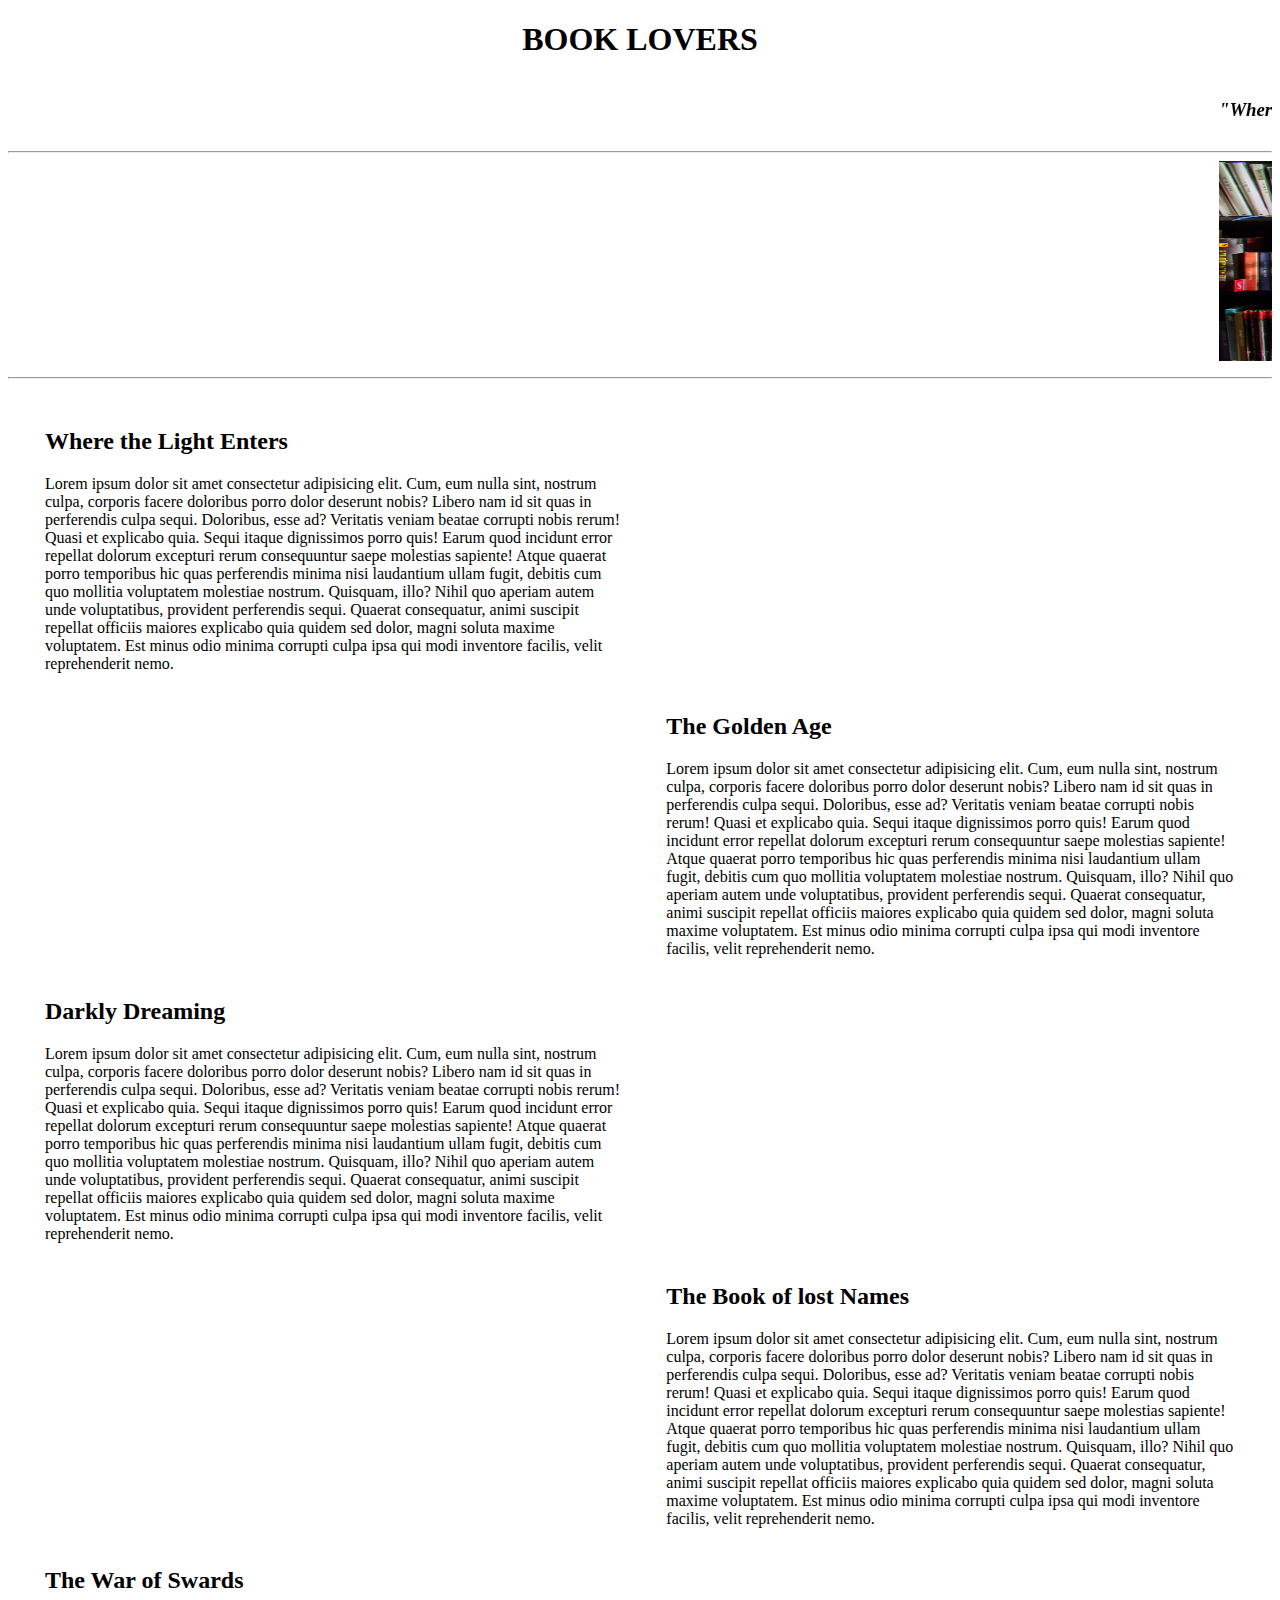
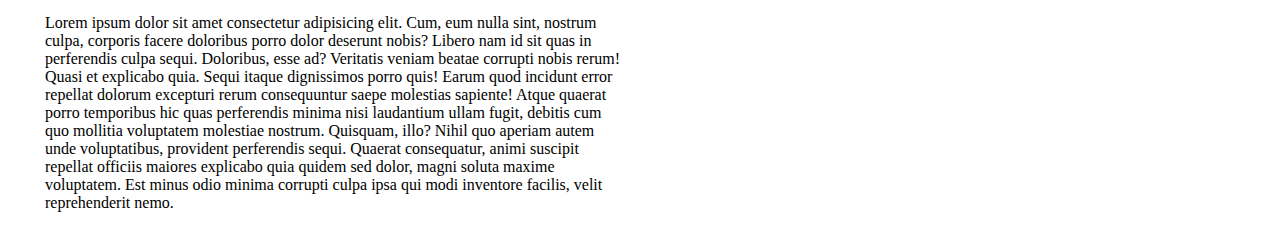
==== index.html @ 7927f20c "again changed" ====
<!DOCTYPE html>
<html lang="en">
<head>
  <meta charset="UTF-8">
  <meta name="viewport" content="width=device-width, initial-scale=1.0">
  <title>My Web</title>
</head>
<body>
  <center><h1> BOOK LOVERS </h1></center>
  <marquee><h3><i>"Where you find your beloved books.." </i></h3></marquee>
<hr>

    <marquee><img src="img/book1.jpg" width="100%" height="200"><img src="img/book1.jpg" width="100%" height="200"><img src="img/book1.jpg" width="100%" height="200"><img src="img/book1.jpg" width="100%" height="200"><img src="img/book1.jpg" width="100%" height="200"><img src="img/book1.jpg" width="100%" height="200"><img src="img/book1.jpg" width="100%" height="200"><img src="img/book1.jpg" width="100%" height="200"><img src="img/book1.jpg" width="100%" height="200"><img src="img/book1.jpg" width="100%" height="200"><img src="img/book1.jpg" width="100%" height="200"></marquee>


<hr>
<table border="0" >
  <br>
  <tr>
    <td width="30"></td>
      <td>
        <h2>Where the Light Enters </h2>
        
        <p>Lorem ipsum dolor sit amet consectetur adipisicing elit. Cum, eum nulla sint, nostrum culpa, corporis facere doloribus porro dolor deserunt nobis? Libero nam id sit quas in perferendis culpa sequi.
      Doloribus, esse ad? Veritatis veniam beatae corrupti nobis rerum! Quasi et explicabo quia. Sequi itaque dignissimos porro quis! Earum quod incidunt error repellat dolorum excepturi rerum consequuntur saepe molestias sapiente!
      Atque quaerat porro temporibus hic quas perferendis minima nisi laudantium ullam fugit, debitis cum quo mollitia voluptatem molestiae nostrum. Quisquam, illo? Nihil quo aperiam autem unde voluptatibus, provident perferendis sequi.
      Quaerat consequatur, animi suscipit repellat officiis maiores explicabo quia quidem sed dolor, magni soluta maxime voluptatem. Est minus odio minima corrupti culpa ipsa qui modi inventore facilis, velit reprehenderit nemo.</p></td>
      <td width="30"></td>
      <td><img src="https://th.bing.com/th/id/OIP.CFcr77um4CHi5D2z-M87ygHaLL?w=186&h=282&c=7&r=0&o=5&dpr=1.5&pid=1.7" alt="" width="200"></td>
      <td width="30"></td>
 </tr>
 <tr>
  <td width="30"></td>
  <td><p>&nbsp;&nbsp;&nbsp;&nbsp;&nbsp;&nbsp;</p><img src="https://th.bing.com/th/id/OIP.z_Hk9NyL6soOD8-HwvvBqQHaJv?w=186&h=245&c=7&r=0&o=5&dpr=1.5&pid=1.7" alt="" width="200"></td>
  <td width="30"></td>
    <td>
      <h2>The Golden Age </h2>
      
      <p>Lorem ipsum dolor sit amet consectetur adipisicing elit. Cum, eum nulla sint, nostrum culpa, corporis facere doloribus porro dolor deserunt nobis? Libero nam id sit quas in perferendis culpa sequi.
    Doloribus, esse ad? Veritatis veniam beatae corrupti nobis rerum! Quasi et explicabo quia. Sequi itaque dignissimos porro quis! Earum quod incidunt error repellat dolorum excepturi rerum consequuntur saepe molestias sapiente!
    Atque quaerat porro temporibus hic quas perferendis minima nisi laudantium ullam fugit, debitis cum quo mollitia voluptatem molestiae nostrum. Quisquam, illo? Nihil quo aperiam autem unde voluptatibus, provident perferendis sequi.
    Quaerat consequatur, animi suscipit repellat officiis maiores explicabo quia quidem sed dolor, magni soluta maxime voluptatem. Est minus odio minima corrupti culpa ipsa qui modi inventore facilis, velit reprehenderit nemo.</p></td>
    <td width="30"></td>

</tr>
<tr>
  <td width="30"></td>
    <td>
      <h2>Darkly Dreaming </h2>
      
      <p>Lorem ipsum dolor sit amet consectetur adipisicing elit. Cum, eum nulla sint, nostrum culpa, corporis facere doloribus porro dolor deserunt nobis? Libero nam id sit quas in perferendis culpa sequi.
    Doloribus, esse ad? Veritatis veniam beatae corrupti nobis rerum! Quasi et explicabo quia. Sequi itaque dignissimos porro quis! Earum quod incidunt error repellat dolorum excepturi rerum consequuntur saepe molestias sapiente!
    Atque quaerat porro temporibus hic quas perferendis minima nisi laudantium ullam fugit, debitis cum quo mollitia voluptatem molestiae nostrum. Quisquam, illo? Nihil quo aperiam autem unde voluptatibus, provident perferendis sequi.
    Quaerat consequatur, animi suscipit repellat officiis maiores explicabo quia quidem sed dolor, magni soluta maxime voluptatem. Est minus odio minima corrupti culpa ipsa qui modi inventore facilis, velit reprehenderit nemo.</p></td>
    <td width="30"></td>
    <td><img src="https://th.bing.com/th/id/OIP.b9iGpqjgfFN-8Ssf0plE0QDMEy?w=186&h=279&c=7&r=0&o=5&dpr=1.5&pid=1.7" alt="" width="200"></td>
    <td width="30"></td>
    
</tr>
<tr>
  <td width="30"></td>
  <td><p>&nbsp;&nbsp;&nbsp;&nbsp;&nbsp;&nbsp;</p><img src="https://th.bing.com/th/id/OIP.guPr1n05z5yaGa35hCXpyAAAAA?w=192&h=274&c=7&r=0&o=5&dpr=1.5&pid=1.7" alt="" width="200"></td>
  <td width="30"></td>
    <td>
      <h2>The Book of lost Names </h2>
      
      <p>Lorem ipsum dolor sit amet consectetur adipisicing elit. Cum, eum nulla sint, nostrum culpa, corporis facere doloribus porro dolor deserunt nobis? Libero nam id sit quas in perferendis culpa sequi.
    Doloribus, esse ad? Veritatis veniam beatae corrupti nobis rerum! Quasi et explicabo quia. Sequi itaque dignissimos porro quis! Earum quod incidunt error repellat dolorum excepturi rerum consequuntur saepe molestias sapiente!
    Atque quaerat porro temporibus hic quas perferendis minima nisi laudantium ullam fugit, debitis cum quo mollitia voluptatem molestiae nostrum. Quisquam, illo? Nihil quo aperiam autem unde voluptatibus, provident perferendis sequi.
    Quaerat consequatur, animi suscipit repellat officiis maiores explicabo quia quidem sed dolor, magni soluta maxime voluptatem. Est minus odio minima corrupti culpa ipsa qui modi inventore facilis, velit reprehenderit nemo.</p></td>
    <td width="30"></td>

</tr>
<tr>
  <td width="30"></td>
    <td>
      <h2>The War of Swards </h2>
      
      <p>Lorem ipsum dolor sit amet consectetur adipisicing elit. Cum, eum nulla sint, nostrum culpa, corporis facere doloribus porro dolor deserunt nobis? Libero nam id sit quas in perferendis culpa sequi.
    Doloribus, esse ad? Veritatis veniam beatae corrupti nobis rerum! Quasi et explicabo quia. Sequi itaque dignissimos porro quis! Earum quod incidunt error repellat dolorum excepturi rerum consequuntur saepe molestias sapiente!
    Atque quaerat porro temporibus hic quas perferendis minima nisi laudantium ullam fugit, debitis cum quo mollitia voluptatem molestiae nostrum. Quisquam, illo? Nihil quo aperiam autem unde voluptatibus, provident perferendis sequi.
    Quaerat consequatur, animi suscipit repellat officiis maiores explicabo quia quidem sed dolor, magni soluta maxime voluptatem. Est minus odio minima corrupti culpa ipsa qui modi inventore facilis, velit reprehenderit nemo.</p></td>
    <td width="30"></td>
    <td><img src="https://th.bing.com/th/id/OIP.5yD4rkfNfcuYTHtoErlUYwHaLL?w=192&h=290&c=7&r=0&o=5&dpr=1.5&pid=1.7" alt="" width="200"></td>
    <td width="30"></td>
    
</tr>


</table>
  
</body>
</html>
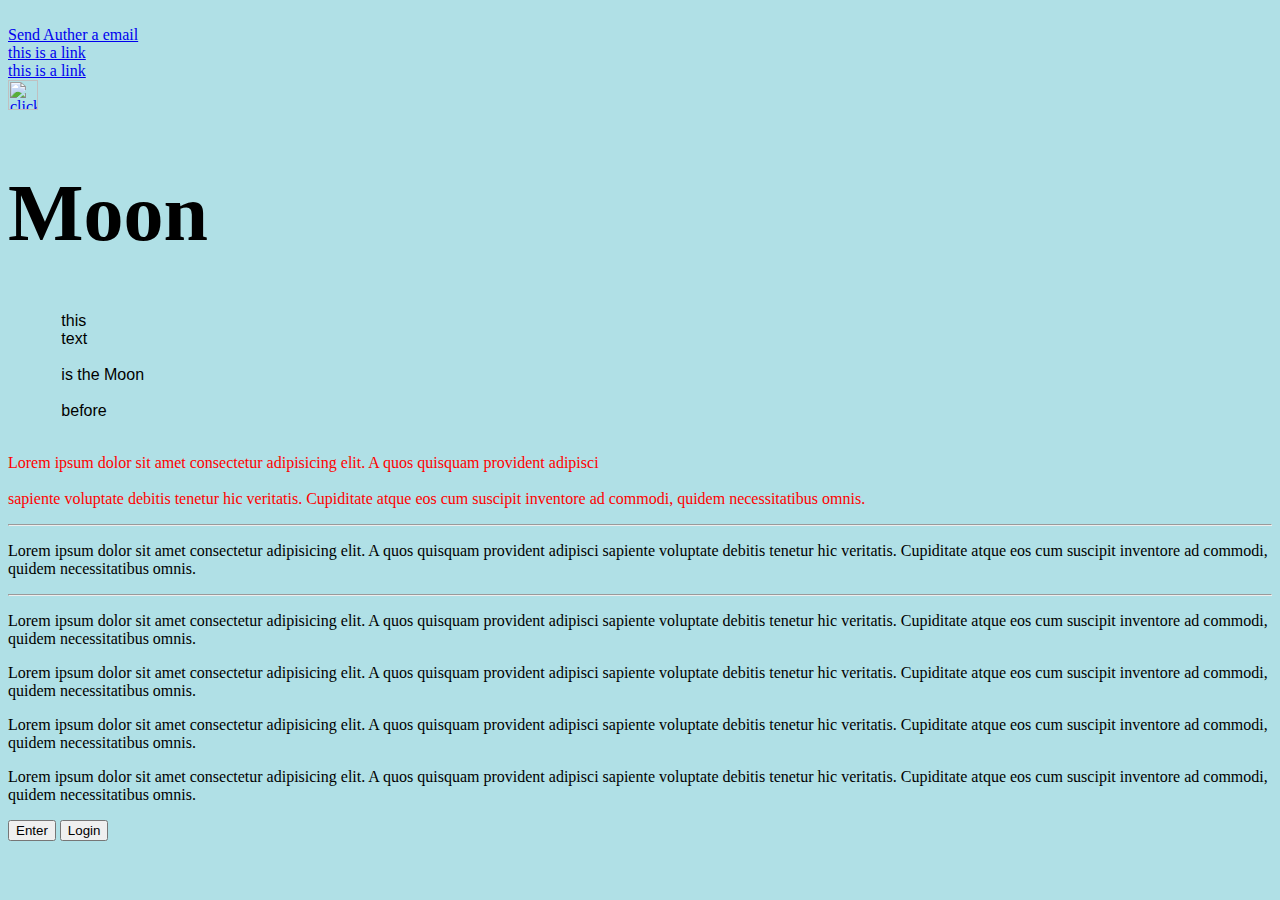
==== commit 99e25ffd: "css added" ====
--- a/index.html
+++ b/index.html
@@ -1,93 +1,80 @@
 <!DOCTYPE html>
 <html lang="en">
-<head>
-  <meta charset="UTF-8">
-  <meta name="viewport" content="width=device-width, initial-scale=1.0">
-  <title>My Web</title>
-</head>
-<body>
-  <center><h1> BOOK LOVERS </h1></center>
-  <marquee><h3><i>"Where you find your beloved books.." </i></h3></marquee>
-<hr>
+    <head>
+        <meta charset="UTF-8">
+        <meta name="viewport" content="width=device-width, initial-scale=1.0">
+        <title>Document</title>
+        <link rel="stylesheet" href="style.css">
+    </head>
 
-    <marquee><img src="img/book1.jpg" width="100%" height="200"><img src="img/book1.jpg" width="100%" height="200"><img src="img/book1.jpg" width="100%" height="200"><img src="img/book1.jpg" width="100%" height="200"><img src="img/book1.jpg" width="100%" height="200"><img src="img/book1.jpg" width="100%" height="200"><img src="img/book1.jpg" width="100%" height="200"><img src="img/book1.jpg" width="100%" height="200"><img src="img/book1.jpg" width="100%" height="200"><img src="img/book1.jpg" width="100%" height="200"><img src="img/book1.jpg" width="100%" height="200"></marquee>
+    <body style="background-color: powderblue;">
+        <br>
+        <a href="mailto:nipunajith@gmail.com"> Send Auther a email </a>
+        <br>
+        <a title="self" target="_self" href="https://www.w3schools.com/html/html_elements.asp">this is a link</a><br>
+        <a title="blank" target="_blank" href="https://www.w3schools.com/html/html_elements.asp">this is a link</a><br>
+
+        <a id="imagelink" target="_blank" href="https://www.w3schools.com/html/html_elements.asp" ><img title="click me" width="30px" height="30px" src="https://images.pexels.com/photos/25792980/pexels-photo-25792980/free-photo-of-a-close-up-of-a-pyramid-with-a-blue-sky.jpeg?auto=compress&cs=tinysrgb&w=1260&h=750&dpr=2"></a>
+
+        <!-- Element selector -->
+        <!-- class selector -->
+        <!-- id selector -->
+        <h1 style="font-size: 80px;" >Moon</h1>
+        <!-- <h1 id="heading2">Moon2</h1> -->
+         <pre style="font-family: 'Lucida Sans', 'Lucida Sans Regular', 'Lucida Grande', 'Lucida Sans Unicode', Geneva, Verdana, sans-serif">
+            this
+            text
+
+            is the Moon
+
+            before
+         </pre>
+
+        <!-- <div class="box1"> 
+          <div class="box2"></div>
+        </div> -->
 
 
-<hr>
-<table border="0" >
-  <br>
-  <tr>
-    <td width="30"></td>
-      <td>
-        <h2>Where the Light Enters </h2>
-        
-        <p>Lorem ipsum dolor sit amet consectetur adipisicing elit. Cum, eum nulla sint, nostrum culpa, corporis facere doloribus porro dolor deserunt nobis? Libero nam id sit quas in perferendis culpa sequi.
-      Doloribus, esse ad? Veritatis veniam beatae corrupti nobis rerum! Quasi et explicabo quia. Sequi itaque dignissimos porro quis! Earum quod incidunt error repellat dolorum excepturi rerum consequuntur saepe molestias sapiente!
-      Atque quaerat porro temporibus hic quas perferendis minima nisi laudantium ullam fugit, debitis cum quo mollitia voluptatem molestiae nostrum. Quisquam, illo? Nihil quo aperiam autem unde voluptatibus, provident perferendis sequi.
-      Quaerat consequatur, animi suscipit repellat officiis maiores explicabo quia quidem sed dolor, magni soluta maxime voluptatem. Est minus odio minima corrupti culpa ipsa qui modi inventore facilis, velit reprehenderit nemo.</p></td>
-      <td width="30"></td>
-      <td><img src="https://th.bing.com/th/id/OIP.CFcr77um4CHi5D2z-M87ygHaLL?w=186&h=282&c=7&r=0&o=5&dpr=1.5&pid=1.7" alt="" width="200"></td>
-      <td width="30"></td>
- </tr>
- <tr>
-  <td width="30"></td>
-  <td><p>&nbsp;&nbsp;&nbsp;&nbsp;&nbsp;&nbsp;</p><img src="https://th.bing.com/th/id/OIP.z_Hk9NyL6soOD8-HwvvBqQHaJv?w=186&h=245&c=7&r=0&o=5&dpr=1.5&pid=1.7" alt="" width="200"></td>
-  <td width="30"></td>
-    <td>
-      <h2>The Golden Age </h2>
-      
-      <p>Lorem ipsum dolor sit amet consectetur adipisicing elit. Cum, eum nulla sint, nostrum culpa, corporis facere doloribus porro dolor deserunt nobis? Libero nam id sit quas in perferendis culpa sequi.
-    Doloribus, esse ad? Veritatis veniam beatae corrupti nobis rerum! Quasi et explicabo quia. Sequi itaque dignissimos porro quis! Earum quod incidunt error repellat dolorum excepturi rerum consequuntur saepe molestias sapiente!
-    Atque quaerat porro temporibus hic quas perferendis minima nisi laudantium ullam fugit, debitis cum quo mollitia voluptatem molestiae nostrum. Quisquam, illo? Nihil quo aperiam autem unde voluptatibus, provident perferendis sequi.
-    Quaerat consequatur, animi suscipit repellat officiis maiores explicabo quia quidem sed dolor, magni soluta maxime voluptatem. Est minus odio minima corrupti culpa ipsa qui modi inventore facilis, velit reprehenderit nemo.</p></td>
-    <td width="30"></td>
-
-</tr>
-<tr>
-  <td width="30"></td>
-    <td>
-      <h2>Darkly Dreaming </h2>
-      
-      <p>Lorem ipsum dolor sit amet consectetur adipisicing elit. Cum, eum nulla sint, nostrum culpa, corporis facere doloribus porro dolor deserunt nobis? Libero nam id sit quas in perferendis culpa sequi.
-    Doloribus, esse ad? Veritatis veniam beatae corrupti nobis rerum! Quasi et explicabo quia. Sequi itaque dignissimos porro quis! Earum quod incidunt error repellat dolorum excepturi rerum consequuntur saepe molestias sapiente!
-    Atque quaerat porro temporibus hic quas perferendis minima nisi laudantium ullam fugit, debitis cum quo mollitia voluptatem molestiae nostrum. Quisquam, illo? Nihil quo aperiam autem unde voluptatibus, provident perferendis sequi.
-    Quaerat consequatur, animi suscipit repellat officiis maiores explicabo quia quidem sed dolor, magni soluta maxime voluptatem. Est minus odio minima corrupti culpa ipsa qui modi inventore facilis, velit reprehenderit nemo.</p></td>
-    <td width="30"></td>
-    <td><img src="https://th.bing.com/th/id/OIP.b9iGpqjgfFN-8Ssf0plE0QDMEy?w=186&h=279&c=7&r=0&o=5&dpr=1.5&pid=1.7" alt="" width="200"></td>
-    <td width="30"></td>
-    
-</tr>
-<tr>
-  <td width="30"></td>
-  <td><p>&nbsp;&nbsp;&nbsp;&nbsp;&nbsp;&nbsp;</p><img src="https://th.bing.com/th/id/OIP.guPr1n05z5yaGa35hCXpyAAAAA?w=192&h=274&c=7&r=0&o=5&dpr=1.5&pid=1.7" alt="" width="200"></td>
-  <td width="30"></td>
-    <td>
-      <h2>The Book of lost Names </h2>
-      
-      <p>Lorem ipsum dolor sit amet consectetur adipisicing elit. Cum, eum nulla sint, nostrum culpa, corporis facere doloribus porro dolor deserunt nobis? Libero nam id sit quas in perferendis culpa sequi.
-    Doloribus, esse ad? Veritatis veniam beatae corrupti nobis rerum! Quasi et explicabo quia. Sequi itaque dignissimos porro quis! Earum quod incidunt error repellat dolorum excepturi rerum consequuntur saepe molestias sapiente!
-    Atque quaerat porro temporibus hic quas perferendis minima nisi laudantium ullam fugit, debitis cum quo mollitia voluptatem molestiae nostrum. Quisquam, illo? Nihil quo aperiam autem unde voluptatibus, provident perferendis sequi.
-    Quaerat consequatur, animi suscipit repellat officiis maiores explicabo quia quidem sed dolor, magni soluta maxime voluptatem. Est minus odio minima corrupti culpa ipsa qui modi inventore facilis, velit reprehenderit nemo.</p></td>
-    <td width="30"></td>
-
-</tr>
-<tr>
-  <td width="30"></td>
-    <td>
-      <h2>The War of Swards </h2>
-      
-      <p>Lorem ipsum dolor sit amet consectetur adipisicing elit. Cum, eum nulla sint, nostrum culpa, corporis facere doloribus porro dolor deserunt nobis? Libero nam id sit quas in perferendis culpa sequi.
-    Doloribus, esse ad? Veritatis veniam beatae corrupti nobis rerum! Quasi et explicabo quia. Sequi itaque dignissimos porro quis! Earum quod incidunt error repellat dolorum excepturi rerum consequuntur saepe molestias sapiente!
-    Atque quaerat porro temporibus hic quas perferendis minima nisi laudantium ullam fugit, debitis cum quo mollitia voluptatem molestiae nostrum. Quisquam, illo? Nihil quo aperiam autem unde voluptatibus, provident perferendis sequi.
-    Quaerat consequatur, animi suscipit repellat officiis maiores explicabo quia quidem sed dolor, magni soluta maxime voluptatem. Est minus odio minima corrupti culpa ipsa qui modi inventore facilis, velit reprehenderit nemo.</p></td>
-    <td width="30"></td>
-    <td><img src="https://th.bing.com/th/id/OIP.5yD4rkfNfcuYTHtoErlUYwHaLL?w=192&h=290&c=7&r=0&o=5&dpr=1.5&pid=1.7" alt="" width="200"></td>
-    <td width="30"></td>
-    
-</tr>
 
 
-</table>
-  
-</body>
+        <p style="color: red;" class="odd">Lorem ipsum dolor sit amet consectetur adipisicing
+            elit. A quos
+            quisquam provident adipisci<br><br> sapiente voluptate debitis tenetur hic
+            veritatis. Cupiditate atque eos cum suscipit inventore ad commodi,
+            quidem necessitatibus omnis.</p><hr>
+
+        <p class="even">Lorem ipsum dolor sit amet consectetur adipisicing
+            elit. A quos
+            quisquam provident adipisci sapiente voluptate debitis tenetur hic
+            veritatis. Cupiditate atque eos cum suscipit inventore ad commodi,
+            quidem necessitatibus omnis.</p><hr>
+
+        <p class="odd">Lorem ipsum dolor sit amet consectetur adipisicing
+            elit. A quos
+            quisquam provident adipisci sapiente voluptate debitis tenetur hic
+            veritatis. Cupiditate atque eos cum suscipit inventore ad commodi,
+            quidem necessitatibus omnis.</p>
+
+        <p class="even">Lorem ipsum dolor sit amet consectetur adipisicing
+            elit. A quos
+            quisquam provident adipisci sapiente voluptate debitis tenetur hic
+            veritatis. Cupiditate atque eos cum suscipit inventore ad commodi,
+            quidem necessitatibus omnis.</p>
+
+        <p class="odd">Lorem ipsum dolor sit amet consectetur adipisicing
+            elit. A quos
+            quisquam provident adipisci sapiente voluptate debitis tenetur hic
+            veritatis. Cupiditate atque eos cum suscipit inventore ad commodi,
+            quidem necessitatibus omnis.</p>
+
+        <p class="even">Lorem ipsum dolor sit amet consectetur adipisicing
+            elit. A quos
+            quisquam provident adipisci sapiente voluptate debitis tenetur hic
+            veritatis. Cupiditate atque eos cum suscipit inventore ad commodi,
+            quidem necessitatibus omnis.</p>
+
+        <input class="btn" type="button" value="Enter">
+        <input class="btn-login" type="button" value="Login">
+
+    </body>
 </html>--- a/style.css
+++ b/style.css
@@ -0,0 +1,36 @@
+.para-left{
+  background-color: antiquewhite;
+  padding: 30px;
+}
+
+.para-right{
+  background-color: aquamarine;
+  padding: 30px;
+}
+
+.head-left{
+  font-style: italic;
+  text-align: right;
+
+}
+.head-right{
+  font-style: italic;
+  text-align: left;
+}
+
+/* .image-right{
+display:block
+
+} */
+.main-head{
+  color: rgb(63, 0, 139);
+ 
+}
+
+body{
+    background-image: url("https://media.istockphoto.com/id/1169630303/photo/blue-textured-background.webp?b=1&s=170667a&w=0&k=20&c=tI2xFhXqXFqMM0IvxSYY3F7LIwv450h2ch3yD-lZ9HU=");
+    background-repeat: no-repeat;
+    background-position: center;
+    background-size: cover;
+    background-attachment: fixed;
+}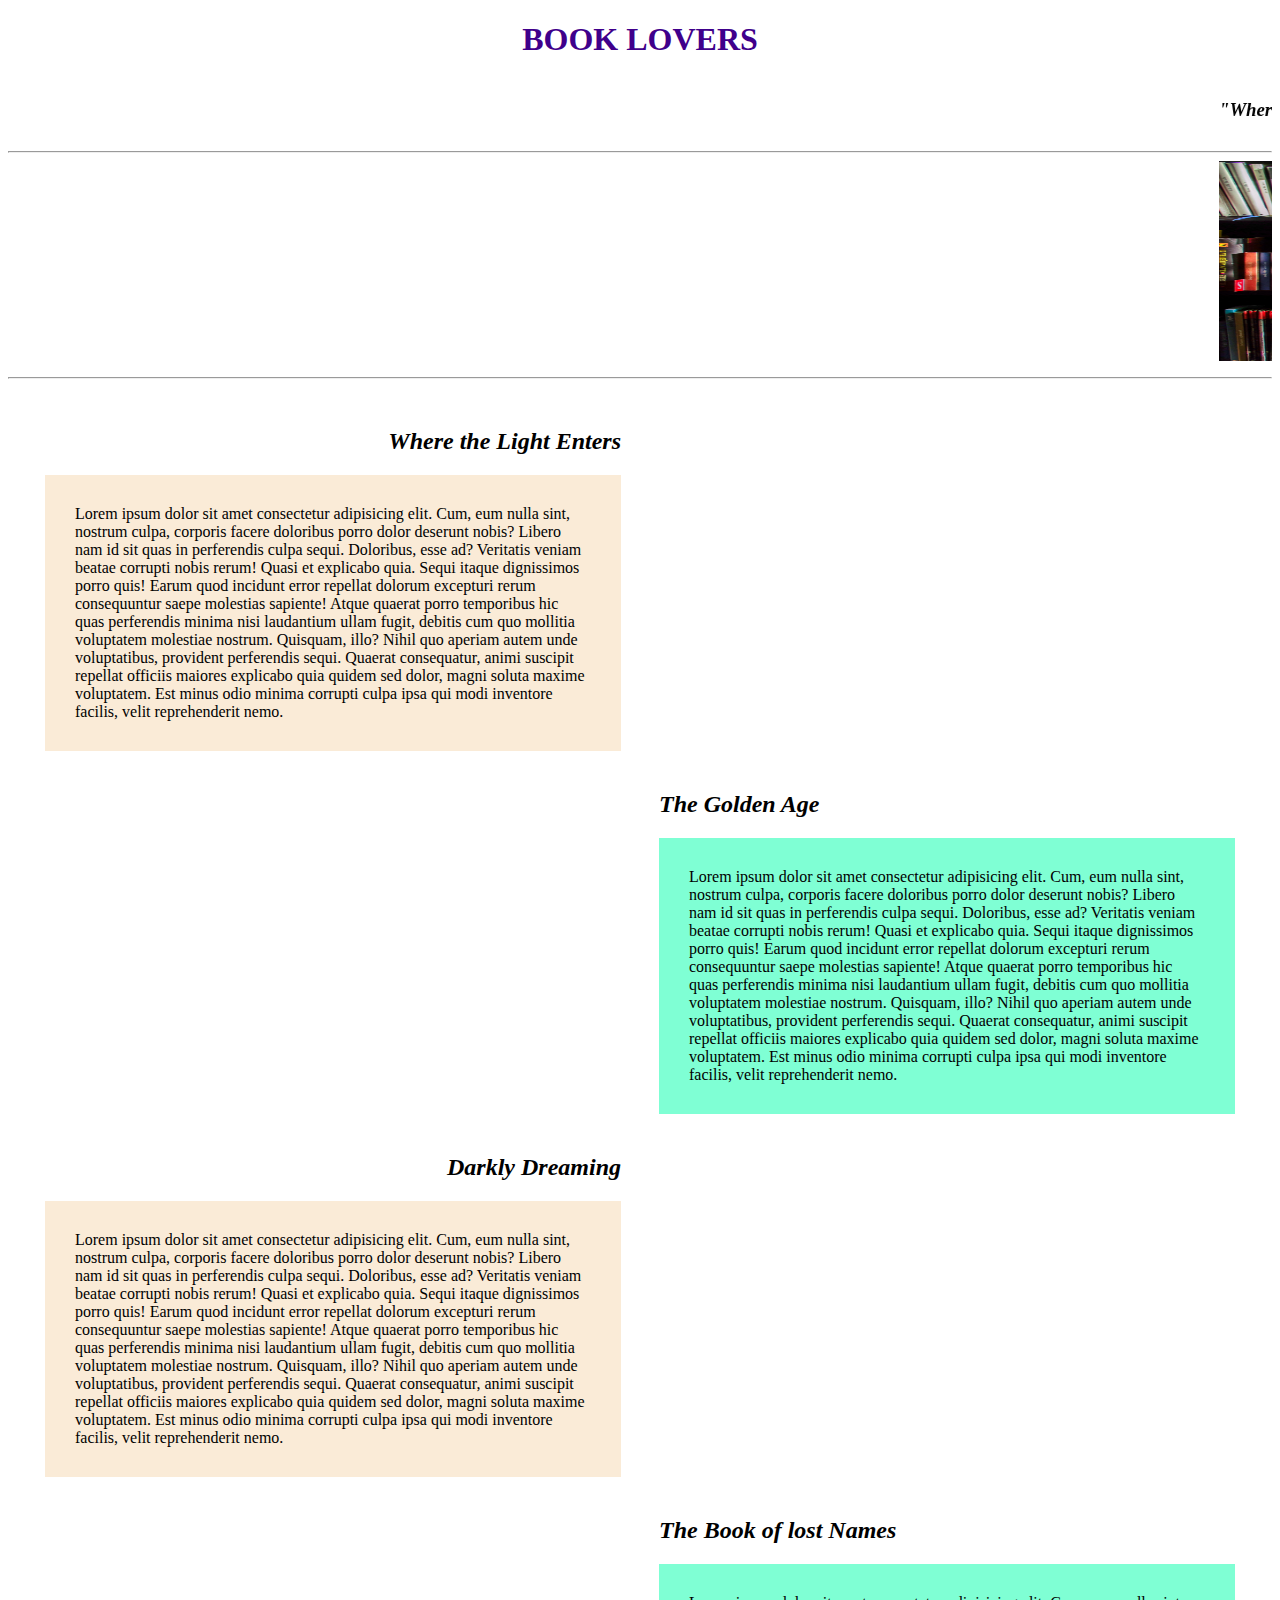
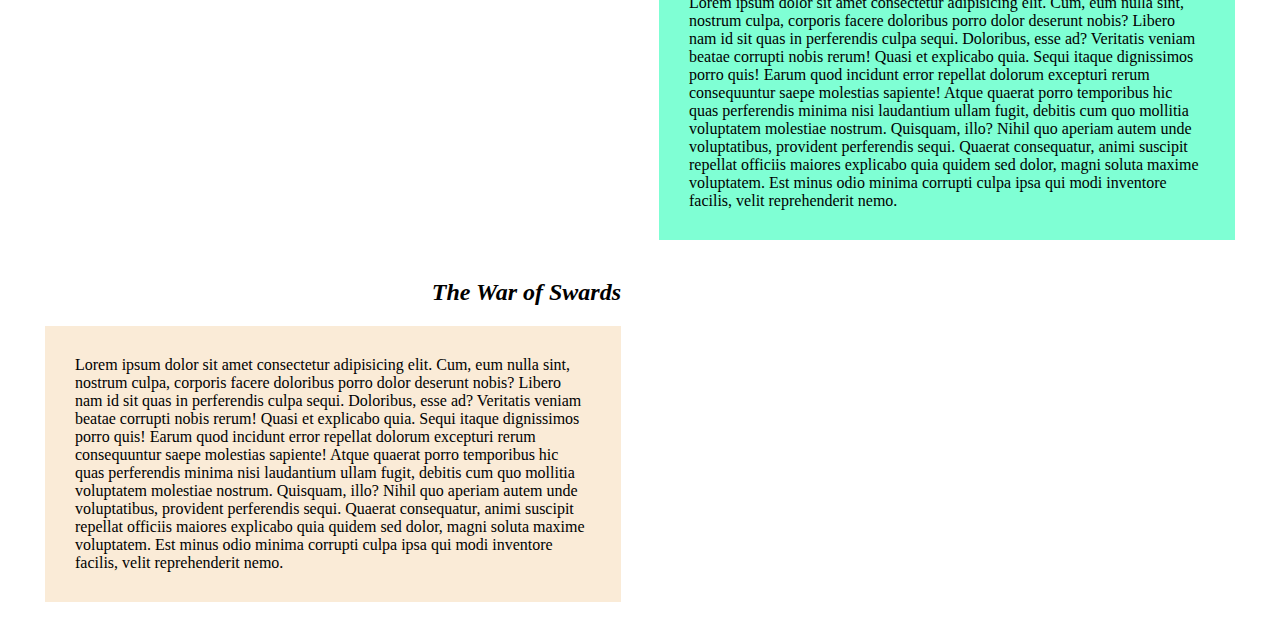
==== commit 966e534c: "index name changed" ====
--- a/index.html
+++ b/index.html
@@ -1,80 +1,94 @@
 <!DOCTYPE html>
 <html lang="en">
-    <head>
-        <meta charset="UTF-8">
-        <meta name="viewport" content="width=device-width, initial-scale=1.0">
-        <title>Document</title>
-        <link rel="stylesheet" href="style.css">
-    </head>
+<head>
+  <meta charset="UTF-8">
+  <meta name="viewport" content="width=device-width, initial-scale=1.0">
+  <title>My Web</title>
+  <link rel="stylesheet" href="style.css">
+</head>
+<body>
+  <center><h1 class="main-head"> BOOK LOVERS </h1></center>
+  <marquee><h3><i>"Where you find your beloved books.." </i></h3></marquee>
+<hr>
 
-    <body style="background-color: powderblue;">
-        <br>
-        <a href="mailto:nipunajith@gmail.com"> Send Auther a email </a>
-        <br>
-        <a title="self" target="_self" href="https://www.w3schools.com/html/html_elements.asp">this is a link</a><br>
-        <a title="blank" target="_blank" href="https://www.w3schools.com/html/html_elements.asp">this is a link</a><br>
-
-        <a id="imagelink" target="_blank" href="https://www.w3schools.com/html/html_elements.asp" ><img title="click me" width="30px" height="30px" src="https://images.pexels.com/photos/25792980/pexels-photo-25792980/free-photo-of-a-close-up-of-a-pyramid-with-a-blue-sky.jpeg?auto=compress&cs=tinysrgb&w=1260&h=750&dpr=2"></a>
-
-        <!-- Element selector -->
-        <!-- class selector -->
-        <!-- id selector -->
-        <h1 style="font-size: 80px;" >Moon</h1>
-        <!-- <h1 id="heading2">Moon2</h1> -->
-         <pre style="font-family: 'Lucida Sans', 'Lucida Sans Regular', 'Lucida Grande', 'Lucida Sans Unicode', Geneva, Verdana, sans-serif">
-            this
-            text
-
-            is the Moon
-
-            before
-         </pre>
-
-        <!-- <div class="box1"> 
-          <div class="box2"></div>
-        </div> -->
+    <marquee><img src="img/book1.jpg" width="100%" height="200"><img src="img/book1.jpg" width="100%" height="200"><img src="img/book1.jpg" width="100%" height="200"><img src="img/book1.jpg" width="100%" height="200"><img src="img/book1.jpg" width="100%" height="200"><img src="img/book1.jpg" width="100%" height="200"><img src="img/book1.jpg" width="100%" height="200"><img src="img/book1.jpg" width="100%" height="200"><img src="img/book1.jpg" width="100%" height="200"><img src="img/book1.jpg" width="100%" height="200"><img src="img/book1.jpg" width="100%" height="200"></marquee>
 
 
+<hr>
+<table border="0" >
+  <br>
+  <tr>
+    <td width="30"></td>
+      <td>
+        <h2 class="head-left">Where the Light Enters </h2>
+        
+        <p class="para-left">Lorem ipsum dolor sit amet consectetur adipisicing elit. Cum, eum nulla sint, nostrum culpa, corporis facere doloribus porro dolor deserunt nobis? Libero nam id sit quas in perferendis culpa sequi.
+      Doloribus, esse ad? Veritatis veniam beatae corrupti nobis rerum! Quasi et explicabo quia. Sequi itaque dignissimos porro quis! Earum quod incidunt error repellat dolorum excepturi rerum consequuntur saepe molestias sapiente!
+      Atque quaerat porro temporibus hic quas perferendis minima nisi laudantium ullam fugit, debitis cum quo mollitia voluptatem molestiae nostrum. Quisquam, illo? Nihil quo aperiam autem unde voluptatibus, provident perferendis sequi.
+      Quaerat consequatur, animi suscipit repellat officiis maiores explicabo quia quidem sed dolor, magni soluta maxime voluptatem. Est minus odio minima corrupti culpa ipsa qui modi inventore facilis, velit reprehenderit nemo.</p></td>
+      <td width="30"></td>
+      <td ><img src="https://th.bing.com/th/id/OIP.CFcr77um4CHi5D2z-M87ygHaLL?w=186&h=282&c=7&r=0&o=5&dpr=1.5&pid=1.7" alt="" width="200"></td>
+      <td width="30"></td>
+ </tr>
+ <tr>
+  <td width="30"></td>
+  <td><p>&nbsp;&nbsp;&nbsp;&nbsp;&nbsp;&nbsp;</p><img class="image-right" src="https://th.bing.com/th/id/OIP.z_Hk9NyL6soOD8-HwvvBqQHaJv?w=186&h=245&c=7&r=0&o=5&dpr=1.5&pid=1.7" alt="" width="200"></td>
+  <td width="30"></td>
+    <td>
+      <h2 class="head-right">The Golden Age </h2>
+      
+      <p class="para-right">Lorem ipsum dolor sit amet consectetur adipisicing elit. Cum, eum nulla sint, nostrum culpa, corporis facere doloribus porro dolor deserunt nobis? Libero nam id sit quas in perferendis culpa sequi.
+    Doloribus, esse ad? Veritatis veniam beatae corrupti nobis rerum! Quasi et explicabo quia. Sequi itaque dignissimos porro quis! Earum quod incidunt error repellat dolorum excepturi rerum consequuntur saepe molestias sapiente!
+    Atque quaerat porro temporibus hic quas perferendis minima nisi laudantium ullam fugit, debitis cum quo mollitia voluptatem molestiae nostrum. Quisquam, illo? Nihil quo aperiam autem unde voluptatibus, provident perferendis sequi.
+    Quaerat consequatur, animi suscipit repellat officiis maiores explicabo quia quidem sed dolor, magni soluta maxime voluptatem. Est minus odio minima corrupti culpa ipsa qui modi inventore facilis, velit reprehenderit nemo.</p></td>
+    <td width="30"></td>
+
+</tr>
+<tr>
+  <td width="30"></td>
+    <td>
+      <h2 class="head-left">Darkly Dreaming </h2>
+      
+      <p class="para-left">Lorem ipsum dolor sit amet consectetur adipisicing elit. Cum, eum nulla sint, nostrum culpa, corporis facere doloribus porro dolor deserunt nobis? Libero nam id sit quas in perferendis culpa sequi.
+    Doloribus, esse ad? Veritatis veniam beatae corrupti nobis rerum! Quasi et explicabo quia. Sequi itaque dignissimos porro quis! Earum quod incidunt error repellat dolorum excepturi rerum consequuntur saepe molestias sapiente!
+    Atque quaerat porro temporibus hic quas perferendis minima nisi laudantium ullam fugit, debitis cum quo mollitia voluptatem molestiae nostrum. Quisquam, illo? Nihil quo aperiam autem unde voluptatibus, provident perferendis sequi.
+    Quaerat consequatur, animi suscipit repellat officiis maiores explicabo quia quidem sed dolor, magni soluta maxime voluptatem. Est minus odio minima corrupti culpa ipsa qui modi inventore facilis, velit reprehenderit nemo.</p></td>
+    <td width="30"></td>
+    <td><img src="https://th.bing.com/th/id/OIP.b9iGpqjgfFN-8Ssf0plE0QDMEy?w=186&h=279&c=7&r=0&o=5&dpr=1.5&pid=1.7" alt="" width="200"></td>
+    <td width="30"></td>
+    
+</tr>
+<tr>
+  <td width="30"></td>
+  <td><p>&nbsp;&nbsp;&nbsp;&nbsp;&nbsp;&nbsp;</p><img src="https://th.bing.com/th/id/OIP.guPr1n05z5yaGa35hCXpyAAAAA?w=192&h=274&c=7&r=0&o=5&dpr=1.5&pid=1.7" alt="" width="200"></td>
+  <td width="30"></td>
+    <td>
+      <h2 class="head-right">The Book of lost Names </h2>
+      
+      <p class="para-right">Lorem ipsum dolor sit amet consectetur adipisicing elit. Cum, eum nulla sint, nostrum culpa, corporis facere doloribus porro dolor deserunt nobis? Libero nam id sit quas in perferendis culpa sequi.
+    Doloribus, esse ad? Veritatis veniam beatae corrupti nobis rerum! Quasi et explicabo quia. Sequi itaque dignissimos porro quis! Earum quod incidunt error repellat dolorum excepturi rerum consequuntur saepe molestias sapiente!
+    Atque quaerat porro temporibus hic quas perferendis minima nisi laudantium ullam fugit, debitis cum quo mollitia voluptatem molestiae nostrum. Quisquam, illo? Nihil quo aperiam autem unde voluptatibus, provident perferendis sequi.
+    Quaerat consequatur, animi suscipit repellat officiis maiores explicabo quia quidem sed dolor, magni soluta maxime voluptatem. Est minus odio minima corrupti culpa ipsa qui modi inventore facilis, velit reprehenderit nemo.</p></td>
+    <td width="30"></td>
+
+</tr>
+<tr>
+  <td width="30"></td>
+    <td>
+      <h2 class="head-left">The War of Swards </h2>
+      
+      <p class="para-left">Lorem ipsum dolor sit amet consectetur adipisicing elit. Cum, eum nulla sint, nostrum culpa, corporis facere doloribus porro dolor deserunt nobis? Libero nam id sit quas in perferendis culpa sequi.
+    Doloribus, esse ad? Veritatis veniam beatae corrupti nobis rerum! Quasi et explicabo quia. Sequi itaque dignissimos porro quis! Earum quod incidunt error repellat dolorum excepturi rerum consequuntur saepe molestias sapiente!
+    Atque quaerat porro temporibus hic quas perferendis minima nisi laudantium ullam fugit, debitis cum quo mollitia voluptatem molestiae nostrum. Quisquam, illo? Nihil quo aperiam autem unde voluptatibus, provident perferendis sequi.
+    Quaerat consequatur, animi suscipit repellat officiis maiores explicabo quia quidem sed dolor, magni soluta maxime voluptatem. Est minus odio minima corrupti culpa ipsa qui modi inventore facilis, velit reprehenderit nemo.</p></td>
+    <td width="30"></td>
+    <td><img src="https://th.bing.com/th/id/OIP.5yD4rkfNfcuYTHtoErlUYwHaLL?w=192&h=290&c=7&r=0&o=5&dpr=1.5&pid=1.7" alt="" width="200"></td>
+    <td width="30"></td>
+    
+</tr>
 
 
-        <p style="color: red;" class="odd">Lorem ipsum dolor sit amet consectetur adipisicing
-            elit. A quos
-            quisquam provident adipisci<br><br> sapiente voluptate debitis tenetur hic
-            veritatis. Cupiditate atque eos cum suscipit inventore ad commodi,
-            quidem necessitatibus omnis.</p><hr>
-
-        <p class="even">Lorem ipsum dolor sit amet consectetur adipisicing
-            elit. A quos
-            quisquam provident adipisci sapiente voluptate debitis tenetur hic
-            veritatis. Cupiditate atque eos cum suscipit inventore ad commodi,
-            quidem necessitatibus omnis.</p><hr>
-
-        <p class="odd">Lorem ipsum dolor sit amet consectetur adipisicing
-            elit. A quos
-            quisquam provident adipisci sapiente voluptate debitis tenetur hic
-            veritatis. Cupiditate atque eos cum suscipit inventore ad commodi,
-            quidem necessitatibus omnis.</p>
-
-        <p class="even">Lorem ipsum dolor sit amet consectetur adipisicing
-            elit. A quos
-            quisquam provident adipisci sapiente voluptate debitis tenetur hic
-            veritatis. Cupiditate atque eos cum suscipit inventore ad commodi,
-            quidem necessitatibus omnis.</p>
-
-        <p class="odd">Lorem ipsum dolor sit amet consectetur adipisicing
-            elit. A quos
-            quisquam provident adipisci sapiente voluptate debitis tenetur hic
-            veritatis. Cupiditate atque eos cum suscipit inventore ad commodi,
-            quidem necessitatibus omnis.</p>
-
-        <p class="even">Lorem ipsum dolor sit amet consectetur adipisicing
-            elit. A quos
-            quisquam provident adipisci sapiente voluptate debitis tenetur hic
-            veritatis. Cupiditate atque eos cum suscipit inventore ad commodi,
-            quidem necessitatibus omnis.</p>
-
-        <input class="btn" type="button" value="Enter">
-        <input class="btn-login" type="button" value="Login">
-
-    </body>
+</table>
+  
+</body>
 </html>